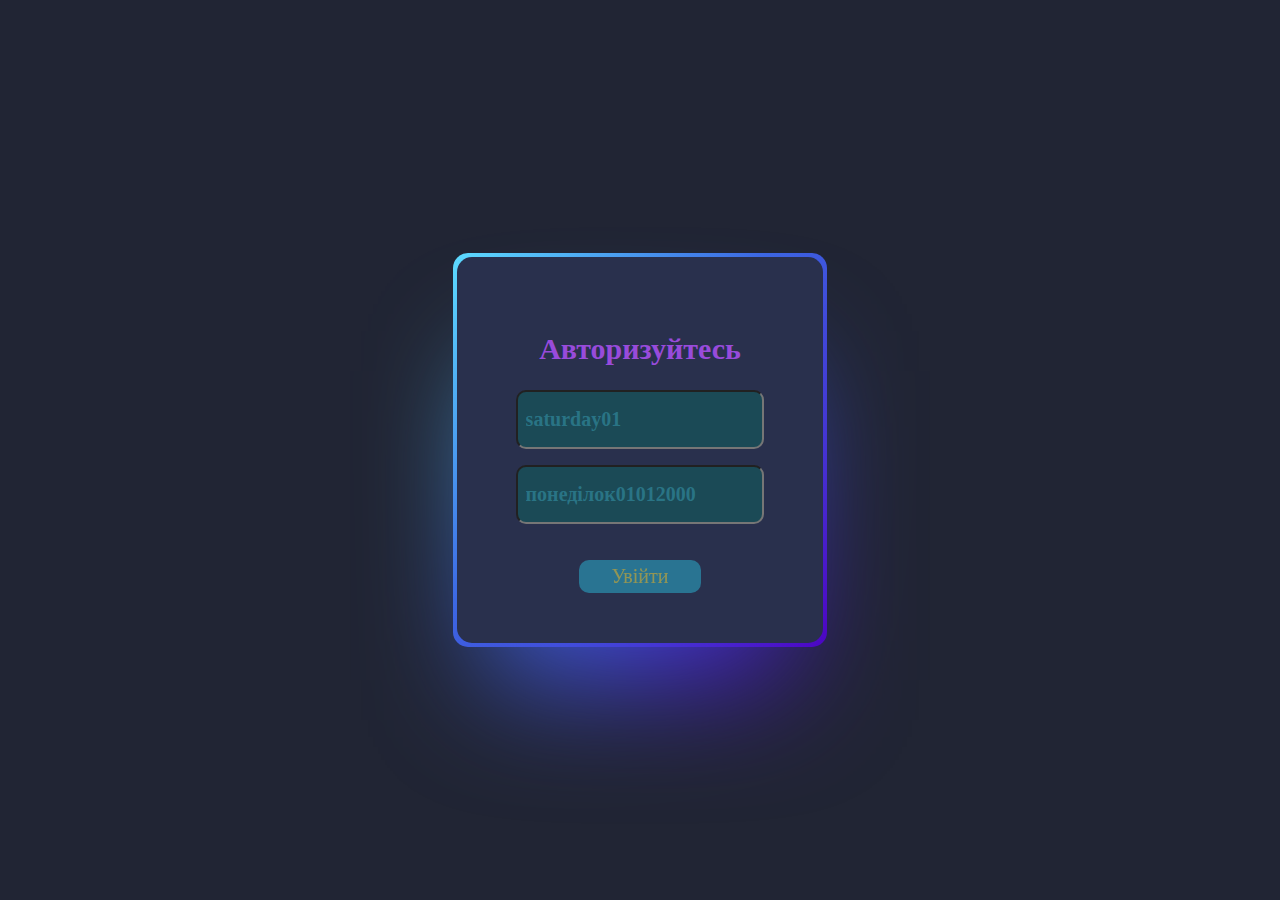
==== restoran/index.html @ 01b1cd34 "first commit" ====
<!DOCTYPE html>
<html lang="en">

<head>
    <meta charset="UTF-8">
    <meta http-equiv="X-UA-Compatible" content="IE=edge">
    <meta name="viewport" content="width=device-width, initial-scale=1.0">
    <title>CRM</title>
    <link rel="stylesheet" href="../style/style.css">
</head>

<body>
    <header>     
            <nav>
                <div><a href="/">Головна</a></div>
                <div>Експортувати</div>
                <div>Імпортувати</div>
                <div>Дістати дані по url</div>
                <div>Вийти</div>
            </nav>
    </header>
    <main>
        <nav>
            <ul class="navigation">
                <li><a href="../restoran/">Ресторан</a> </li>
                <li><a href="../video/">Відео хостинг</a></li>
                <li><a href="../store/">Магазин</a> </li>
            </ul>
        </nav>
        <section>
           <table>
               <thead>
                   <tr>
                       <th>#</th>
                       <th>Назва</th>
                       <th title="При настиску сортувати.">Залишок</th>
                       <th title="При настиску сортувати.">Ціна</th>
                       <th>Редагувати</th>
                       <th>Статус</th>
                       <th>Дата додавання</th>
                       <th>Видалити</th>
                   </tr>
               </thead>
               <tbody></tbody>
           </table>
        </section>
    </main>
    <footer></footer>
    <script src="/code/index.js" type="module"></script>
</body>

</html>
---- style/style.css ----
html {
	--blue: rgb(56, 56, 255);
	--yellow: rgb(250, 250, 94);
	font-size: 20px;
}

body {
	margin: 0;
}

a {
	text-decoration: none;
	color: inherit;
}

.icon {
	font-size: 30px;
}
.add {
	font-size: 20px;
	border: 1px solid green;
	color: white;
	background-color: green;
	padding: 1rem;
	border-radius: 12px;
	margin: 1rem;
	overflow: hidden;
	cursor: pointer;
}

.add:hover {
	background-color: rgb(2, 88, 2);
	transition: all 0.2s;
}

.add:hover span {
	display: inline-block;
	animation: addBtnFile 0.2s 1 linear forwards;
}

header {
	position: sticky;
	top: 0;
	z-index: 2;
}

header,
.navigation {
	background-color: var(--blue);
}

header > nav {
	display: flex;
	justify-content: space-evenly;
}

header > nav > div {
	padding: 1rem;
	text-align: center;
	font-size: 0.8rem;
	color: white;
	font-weight: bold;
}

main {
	display: flex;
}

.navigation {
	width: 300px;
	top: calc(2.8rem);
	height: calc(100vh - 2.8rem);
	list-style: none;
	margin: 0;
	padding: 0;
	box-sizing: border-box;
	display: flex;
	flex-direction: column;
}

.navigation li a {
	text-decoration: none;
	display: block;
	padding: 1rem;
	color: white;
	line-height: 2rem;
	cursor: pointer;
}

.navigation li a:hover,
nav div:hover {
	background-color: var(--yellow);
	color: var(--blue);
	transition: all 0.8s;
}

main section {
	width: 100%;
}

table {
	border-collapse: collapse;
	width: 100%;
	height: 100%;
}

table,
td,
th {
	border: 1px solid black;
}

thead {
	max-height: 30px;
}

.container-modal {
	display: flex;
	flex-direction: column;
	justify-content: center;
	align-items: center;
	z-index: 7;
	position: absolute;
	top: 0;
	left: 0;
	right: 0;
	bottom: 0;
	background: repeating-linear-gradient(
		25deg,
		rgba(192, 192, 192, 0.2) 10px,
		rgba(77, 77, 77, 0.2) 30px
	);
}

.modal {
	width: 80%;
	min-height: 50vh;
	background: white;
	border: 1px solid var(--blue);
	transition: all 0.5s ease 0s;
}

.hide {
	visibility: hidden;
	opacity: 0;
	transition: all 0.5s ease 0s;
}
.vis {
	visibility: visible;
	opacity: 1;
	transition: all 0.5s ease 0s;
}

.hide .modal {
	transform: scale(1);
}

.vis .modal {
	transform: scale(1.1);
}

@keyframes addBtnFile {
	from {
		transform: translateY(-10vh);
	}
	to {
		transform: translateY(0);
	}
}
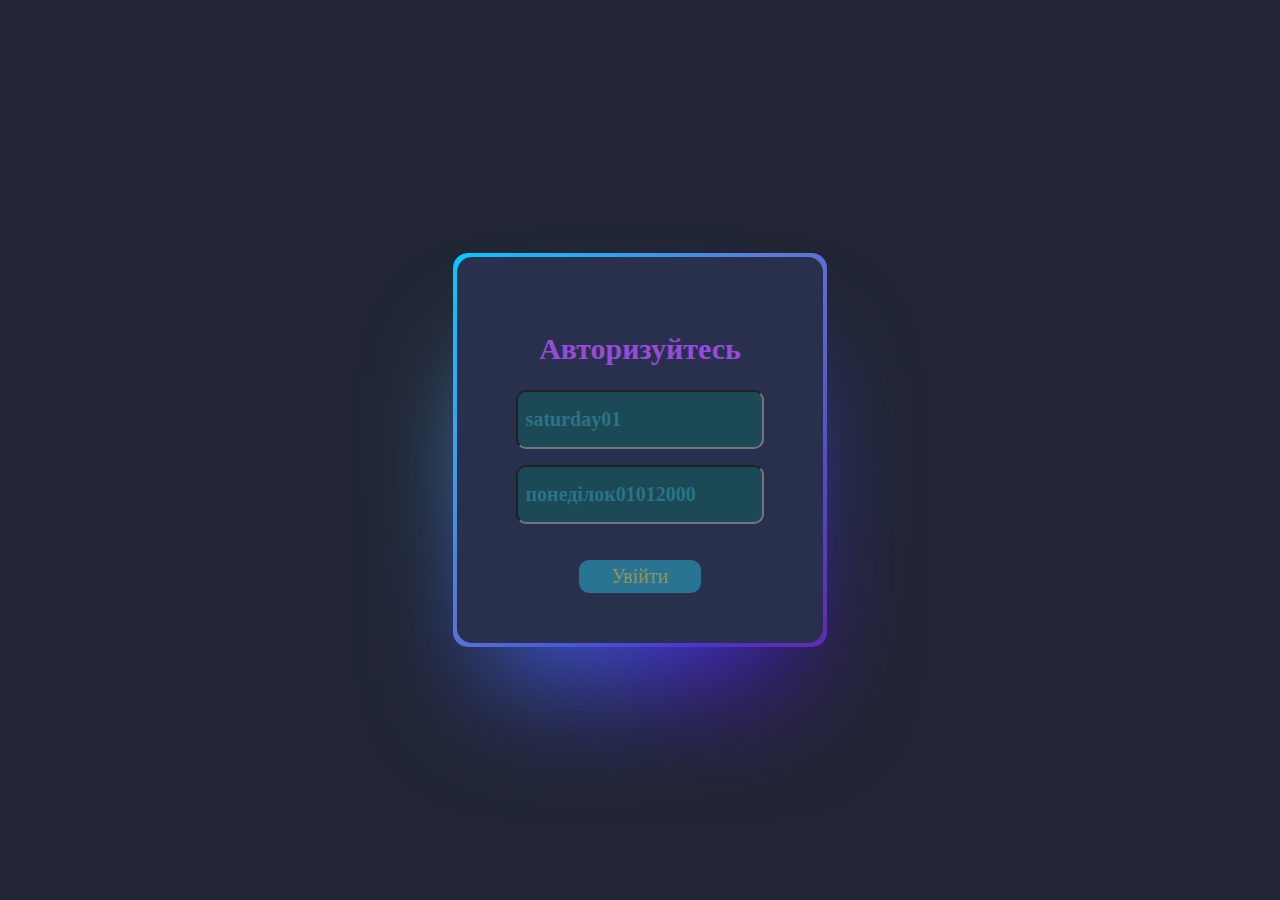
==== commit c18709f8: "fix link" ====
--- a/restoran/index.html
+++ b/restoran/index.html
@@ -46,7 +46,7 @@
         </section>
     </main>
     <footer></footer>
-    <script src="/code/index.js" type="module"></script>
+    <script src="../code/index.js" type="module"></script>
 </body>
 
 </html>